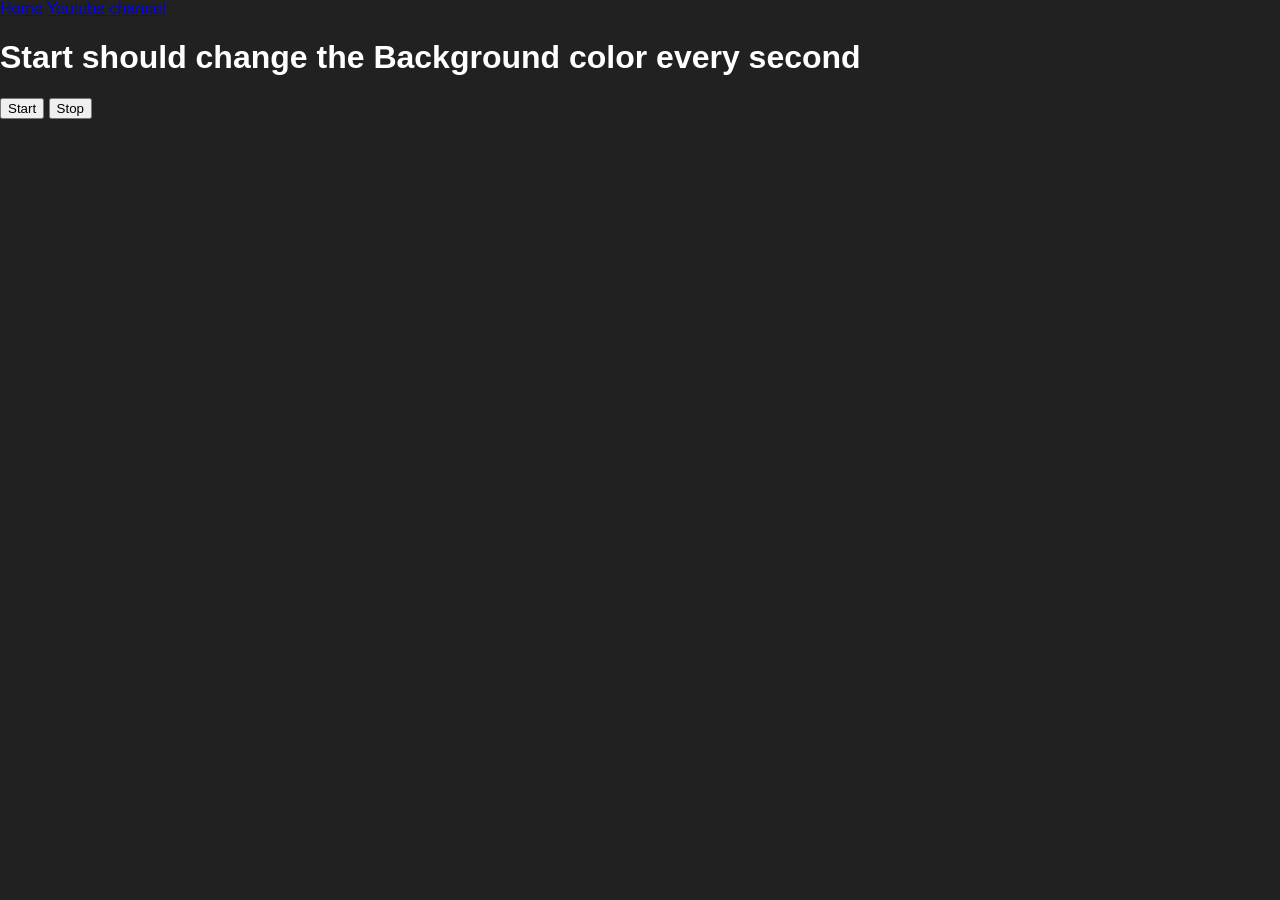
==== js_small_practiceProject/UnlimitedColor.html @ cdc9e01b "Initial commit: background color changer with start/stop" ====
<!DOCTYPE html>
<html lang="en">
  <head>
    <meta charset="UTF-8" />
    <meta name="viewport" content="width=device-width, initial-scale=1.0" />
    <meta http-equiv="X-UA-Compatible" content="ie=edge" />
    <title>Number Guessing Game</title>
    <link rel="stylesheet" href="style.css" />
    <link rel="stylesheet" href="../styles.css" />
  </head>
  <body style="background-color: #212121; color: #fff">
    <nav>
      <a href="/" aria-current="page">Home</a>
      <a target="_blank" href="https://www.youtube.com/@chaiaurcode"
        >Youtube channel</a
      >
    </nav>

    <h1>Start should change the Background color every second</h1>
    <button id="start">Start</button>
    <button id="stop">Stop</button>
    <script src="unlimitedColor.js"></script>
  </body>
</html>
---- styles.css ----
body{
    background-color: white;
    margin: 0;
    font-family: sans-serif;
}
#container{
    max-width: 900px;
    /* margin: auto; */
    margin: 60px auto;
    border-top-left-radius:10px;
    border-top-right-radius:10px;
    border-bottom-left-radius:1px ;
    border-bottom-right-radius:1px ;
    display: flex;
    gap: 16px;
    flex-direction: row;
    
    font-weight: lighter;
    justify-content: space-between;
    
}
#container h2{
    flex:1;
    background:whitesmoke ;
    padding: 20px;
    border-radius: 8px;
    text-align: center;
    font-size: 16px;

}

#expense input,
#expense select{
    padding: 8px;
    font-size: 14px;
    
}
#expense form {
  display: flex;
  flex-direction: column;
  gap: 12px;
}
#expense label{
    font-size: 14px;
}
#expense-btn{
    padding: 15px;
    border-radius: px;
    cursor: pointer;
}
#expense-btn:hover
{
    background-color: antiquewhite;

}
#recent{
    max-width: 900px;
    margin: 30px auto;
}
table{
    width: 100%;
    border-collapse: collapse;
}
th, td {
    border: 1px solid #ddd;
    padding: 8px;
    text-align: left;
}

th {
    background: whitesmoke;
}
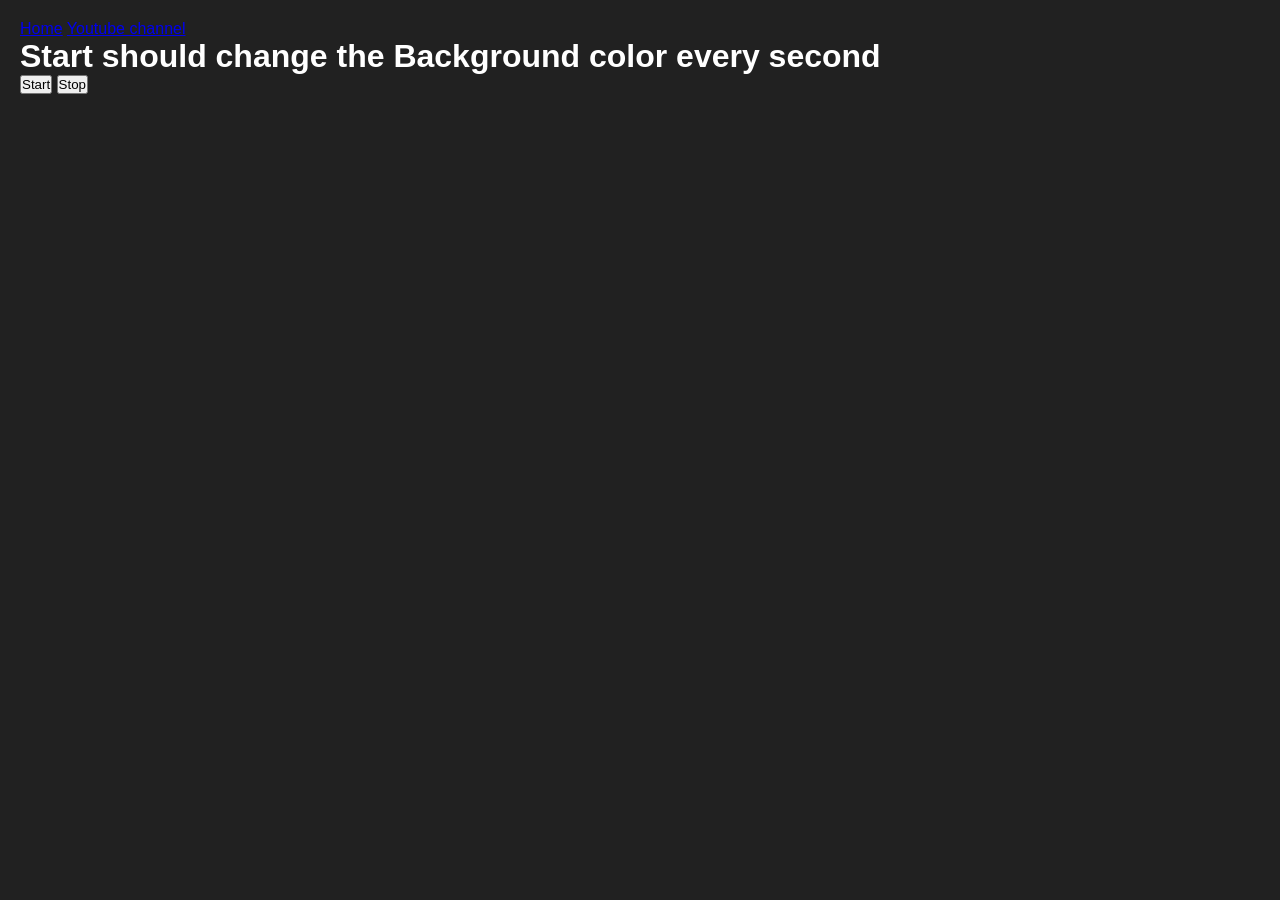
==== commit aadbc55a: "Updated script and chart" ====
--- a/js_small_practiceProject/UnlimitedColor.html
+++ b/js_small_practiceProject/UnlimitedColor.html
@@ -4,7 +4,9 @@
     <meta charset="UTF-8" />
     <meta name="viewport" content="width=device-width, initial-scale=1.0" />
     <meta http-equiv="X-UA-Compatible" content="ie=edge" />
-    <title>Number Guessing Game</title>
+    <title>Color-Changing 
+      
+    </title>
     <link rel="stylesheet" href="style.css" />
     <link rel="stylesheet" href="../styles.css" />
   </head>
--- a/styles.css
+++ b/styles.css
@@ -1,11 +1,11 @@
-body{
+/* body{
     background-color: white;
     margin: 0;
     font-family: sans-serif;
-}
-#container{
+} */
+/* #container{
     max-width: 900px;
-    /* margin: auto; */
+    
     margin: 60px auto;
     border-top-left-radius:10px;
     border-top-right-radius:10px;
@@ -18,8 +18,8 @@
     font-weight: lighter;
     justify-content: space-between;
     
-}
-#container h2{
+} */
+/* #container h2{
     flex:1;
     background:whitesmoke ;
     padding: 20px;
@@ -69,4 +69,175 @@
 
 th {
     background: whitesmoke;
-}+}
+canvas{
+    
+    max-width: 100%;
+    background-color: aqua;
+} */
+
+
+
+
+
+
+
+
+
+/* ===== Reset some default styles ===== */
+* {
+    box-sizing: border-box;
+    margin: 0;
+    padding: 0;
+    font-family: 'Segoe UI', Tahoma, Geneva, Verdana, sans-serif;
+}
+
+/* ===== Body ===== */
+body {
+    background-color: #f4f6f8;
+    color: #333;
+    padding: 20px;
+}
+
+/* ===== Container ===== */
+#container {
+    display: grid;
+    grid-template-columns: 1fr;
+    gap: 20px;
+    margin-bottom: 40px;
+    background-color: #fff;
+    padding: 20px;
+    border-radius: 10px;
+    box-shadow: 0 4px 8px rgba(0,0,0,0.1);
+}
+
+#container h3 {
+    font-size: 1.2rem;
+    font-weight: 500;
+}
+
+#total {
+    font-size: 2rem;
+    color: #275303;
+}
+
+/* ===== Form Styling ===== */
+#expense {
+    background-color: #fff;
+    padding: 20px;
+    border-radius: 10px;
+    box-shadow: 0 4px 8px rgba(0,0,0,0.1);
+    margin-bottom: 40px;
+}
+
+#expense h2 {
+    margin-bottom: 20px;
+    color: #022c0f;
+}
+
+#expense label {
+    display: block;
+    margin-top: 10px;
+    font-weight: 500;
+}
+
+#expense input, 
+#expense select {
+    width: 100%;
+    padding: 8px 10px;
+    margin-top: 5px;
+    border-radius: 5px;
+    border: 1px solid #ccc;
+}
+
+#expense input:focus, 
+#expense select:focus {
+    outline: none;
+    border-color: #1e88e5;
+    box-shadow: 0 0 5px rgba(30,136,229,0.3);
+}
+
+#expense button {
+    margin-top: 20px;
+    padding: 10px 20px;
+    background-color: #1e88e5;
+    color: #fff;
+    border: none;
+    border-radius: 5px;
+    cursor: pointer;
+    font-weight: 600;
+    transition: 0.3s;
+}
+
+#expense button:hover {
+    background-color: #25f113;
+}
+
+/* ===== Error message ===== */
+#error {
+    margin-top: 5px;
+    font-size: 0.9rem;
+}
+
+/* ===== Table Styling ===== */
+#recent table {
+    width: 100%;
+    border-collapse: collapse;
+    background-color: #fff;
+    border-radius: 10px;
+    overflow: hidden;
+    box-shadow: 0 4px 8px rgba(0,0,0,0.1);
+}
+
+#recent th, #recent td {
+    padding: 12px 15px;
+    text-align: left;
+    border-bottom: 1px solid #eee;
+}
+
+#recent th {
+    background-color: #1e88e5;
+    color: #fff;
+}
+
+#recent tr:nth-child(even) {
+    background-color: #f9f9f9;
+}
+
+#recent button {
+    padding: 5px 10px;
+    margin-right: 5px;
+    border: none;
+    border-radius: 5px;
+    cursor: pointer;
+    color: #fff;
+    font-weight: 500;
+}
+
+#recent button[data-action="delete"] {
+    background-color: #0e6616;
+}
+
+#recent button[data-action="delete"]:hover {
+    background-color: #4df71a;
+}
+
+#recent button[data-action="edit"] {
+    background-color: #df47ac;
+}
+
+#recent button[data-action="edit"]:hover {
+    background-color: #1565c0;
+}
+
+/* ===== Chart Styling ===== */
+#trendChart {
+    width: 100%;
+    max-width: 100%;
+    height: 300px;
+    margin-top: 20px;
+    background-color: #fff;
+    padding: 15px;
+    border-radius: 10px;
+    box-shadow: 0 4px 8px rgba(0,0,0,0.1);
+}
